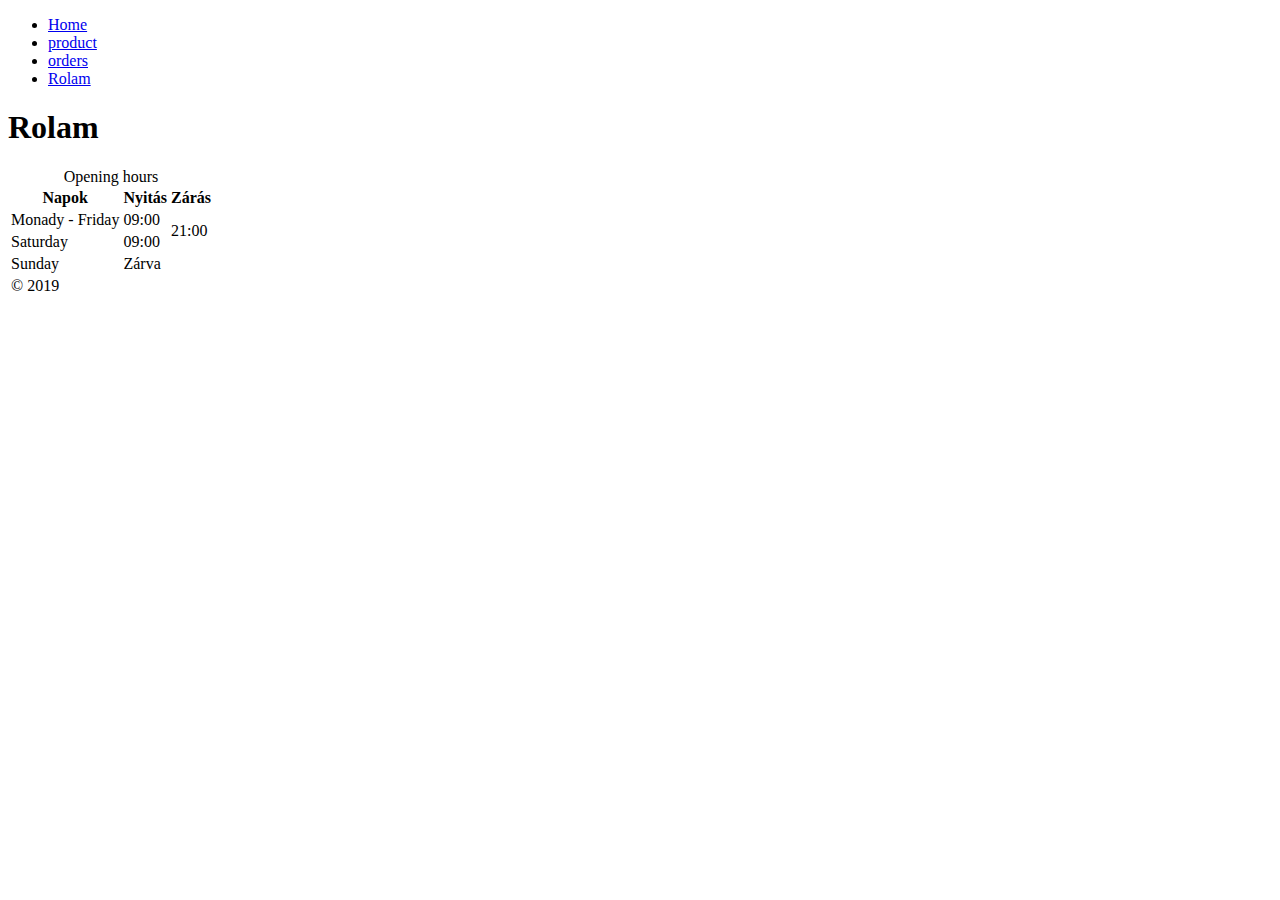
==== Kapcsolat és nyitvatartás.html @ 94a414c7 "Módostások" ====
<!DOCTYPE html>
<html lang="en">

<head>
    <meta charset="UTF-8">
    <meta name="viewport" content="width=device-width, initial-scale=1.0">
    <title>Document</title>
</head>

<body>
    <ul>
        <li><a href="/">Home</a></li>
        <li><a href="/pages/product.html">product</a></li>
        <li><a href="/pages/orders.html">orders</a></li>
        <li><a href="/Rolam.html">Rolam</a></li>
    </ul>
    <h1>Rolam</h1>
    <table>
        <caption>Opening hours</caption>
        <thead>
            <tr>
                <th>Napok</th>
                <th>Nyitás</th>
                <th>Zárás</th>
            </tr>
        </thead>
        <tbody><tr>
            <td>Monady - Friday</td>
            <td>09:00</td>
            <td rowspan="2">21:00</td>
        </tr>
        <tr>
            <td>Saturday</td>
            <td>09:00</td>
        </tr>
        <tr>
            <td>Sunday</td>
            <td colspan="4">Zárva</td>
        </tr></tbody>
        <tfoot>
            <tr>
                <td>&copy; 2019</td>
            </tr>
        </tfoot>

        
    </table>

</body>

</html>
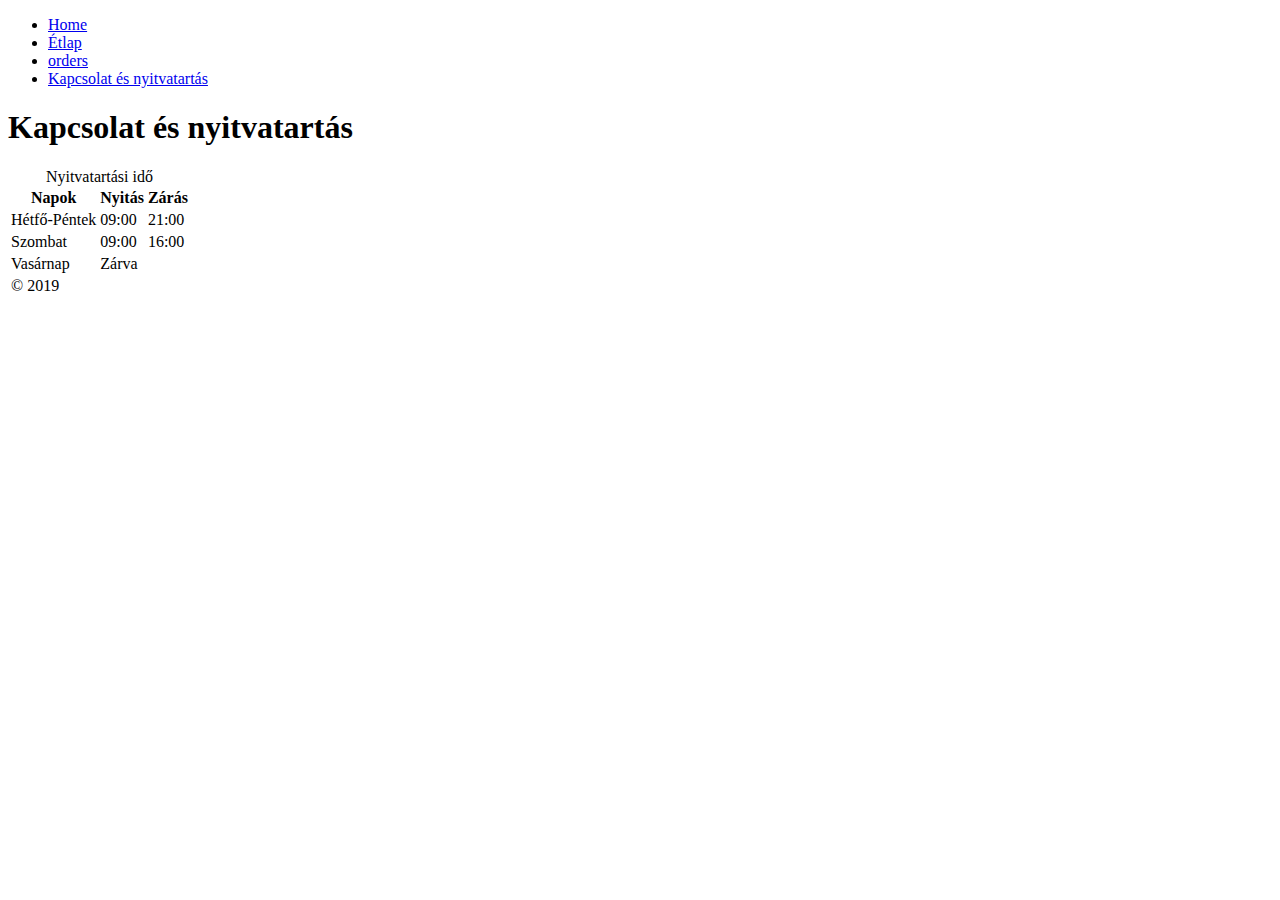
==== commit 375fb011: "Változtatások" ====
--- a/Kapcsolat és nyitvatartás.html
+++ b/Kapcsolat és nyitvatartás.html
@@ -10,13 +10,13 @@
 <body>
     <ul>
         <li><a href="/">Home</a></li>
-        <li><a href="/pages/product.html">product</a></li>
+        <li><a href="/pages/product.html">Étlap</a></li>
         <li><a href="/pages/orders.html">orders</a></li>
-        <li><a href="/Rolam.html">Rolam</a></li>
+        <li><a href="/Rolam.html">Kapcsolat és nyitvatartás</a></li>
     </ul>
-    <h1>Rolam</h1>
+    <h1>Kapcsolat és nyitvatartás</h1>
     <table>
-        <caption>Opening hours</caption>
+        <caption>Nyitvatartási idő</caption>
         <thead>
             <tr>
                 <th>Napok</th>
@@ -25,16 +25,17 @@
             </tr>
         </thead>
         <tbody><tr>
-            <td>Monady - Friday</td>
+            <td>Hétfő-Péntek</td>
             <td>09:00</td>
-            <td rowspan="2">21:00</td>
+            <td>21:00</td>
         </tr>
         <tr>
-            <td>Saturday</td>
+            <td>Szombat</td>
             <td>09:00</td>
+            <td>16:00</td>
         </tr>
         <tr>
-            <td>Sunday</td>
+            <td>Vasárnap</td>
             <td colspan="4">Zárva</td>
         </tr></tbody>
         <tfoot>
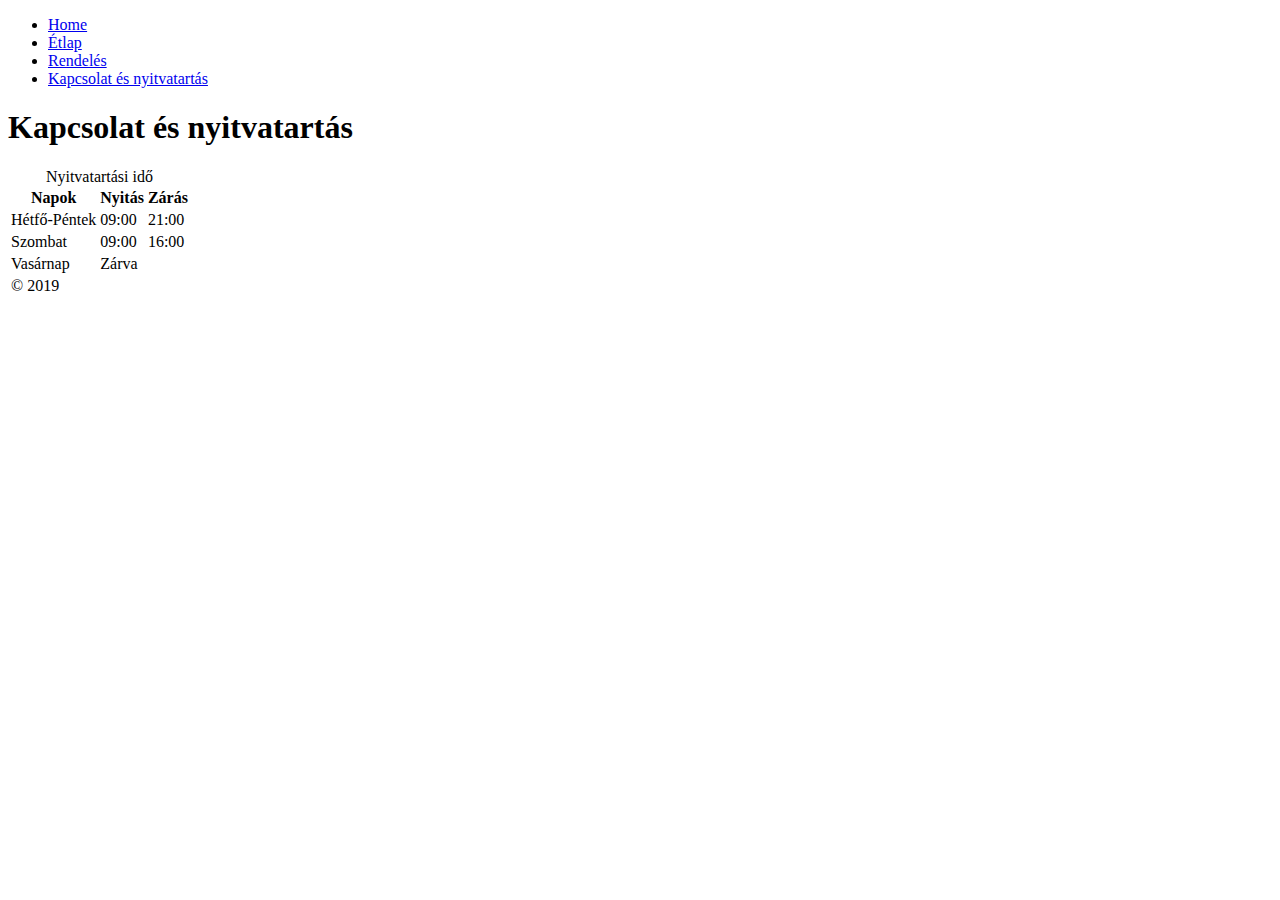
==== commit f26ed704: "Add" ====
--- a/Kapcsolat és nyitvatartás.html
+++ b/Kapcsolat és nyitvatartás.html
@@ -11,8 +11,8 @@
     <ul>
         <li><a href="/">Home</a></li>
         <li><a href="/pages/product.html">Étlap</a></li>
-        <li><a href="/pages/orders.html">orders</a></li>
-        <li><a href="/Rolam.html">Kapcsolat és nyitvatartás</a></li>
+        <li><a href="/pages/Rendelés.html">Rendelés</a></li>
+        <li><a href="/Kapcsolat és nyitvatartás.html">Kapcsolat és nyitvatartás</a></li>
     </ul>
     <h1>Kapcsolat és nyitvatartás</h1>
     <table>
